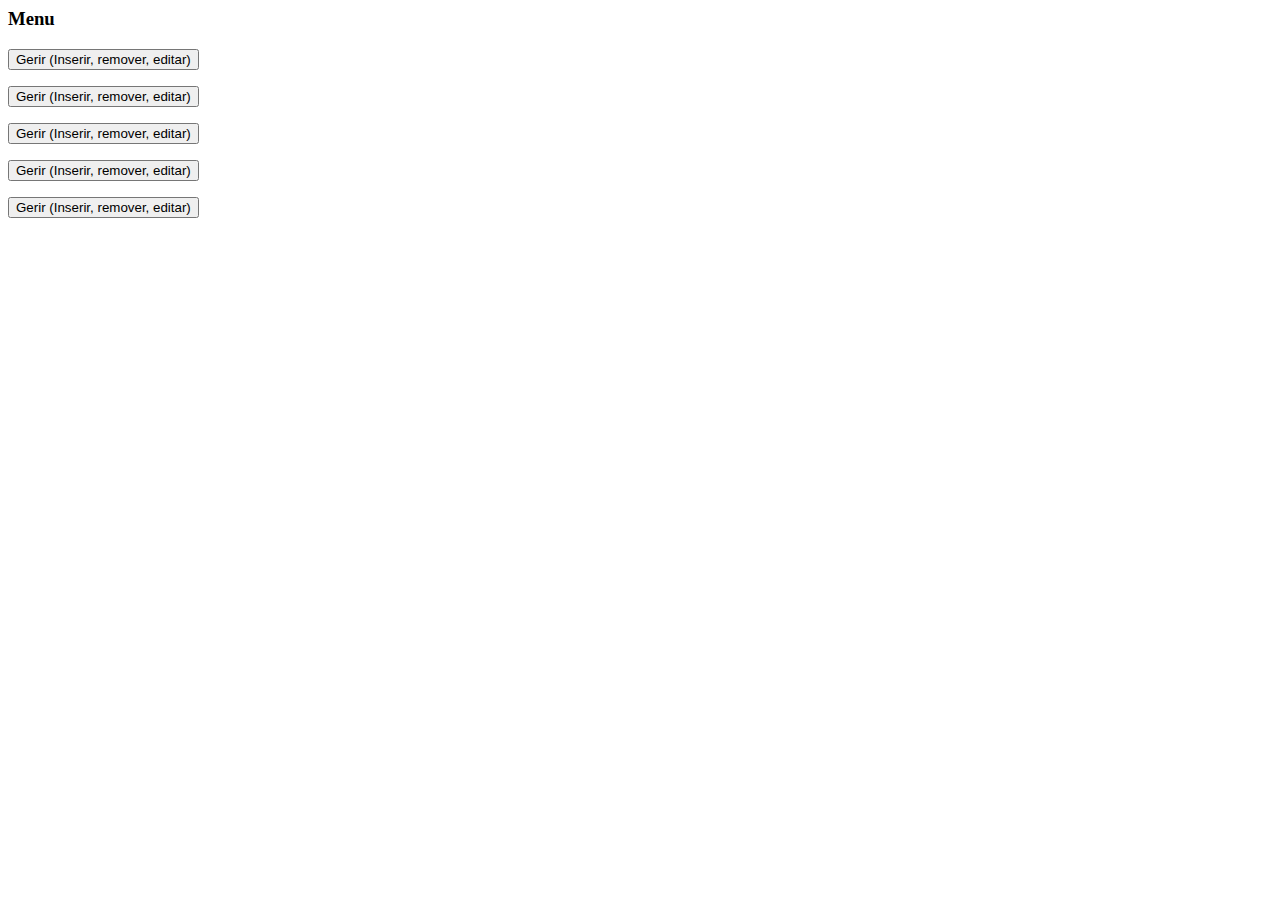
==== web/index.html @ acc0a31d "Added PHP files" ====
<html>
    <body>
        <h3>Menu</h3>

        <div class = "MenuOption">
        	<form action = "gerir.html">
        		<input type="submit" value="Gerir (Inserir, remover, editar)">
        	</form>
    	</div>
        <div class = "MenuOption">
        	<form action = "/Gerir.html">
        		<input type="submit" value="Gerir (Inserir, remover, editar)">
        	</form>
        </div>
        <div class = "MenuOption">
        	<form action = "/Gerir.html">
        		<input type="submit" value="Gerir (Inserir, remover, editar)">
        	</form>
        </div>
        <div class = "MenuOption">
        	<form action = "/Gerir.html">
        		<input type="submit" value="Gerir (Inserir, remover, editar)">
        	</form>
        </div>
        <div class = "MenuOption">
        	<form action = "/Gerir.html">
        		<input type="submit" value="Gerir (Inserir, remover, editar)">
        	</form>
        </div>
        
    </body>
</html>
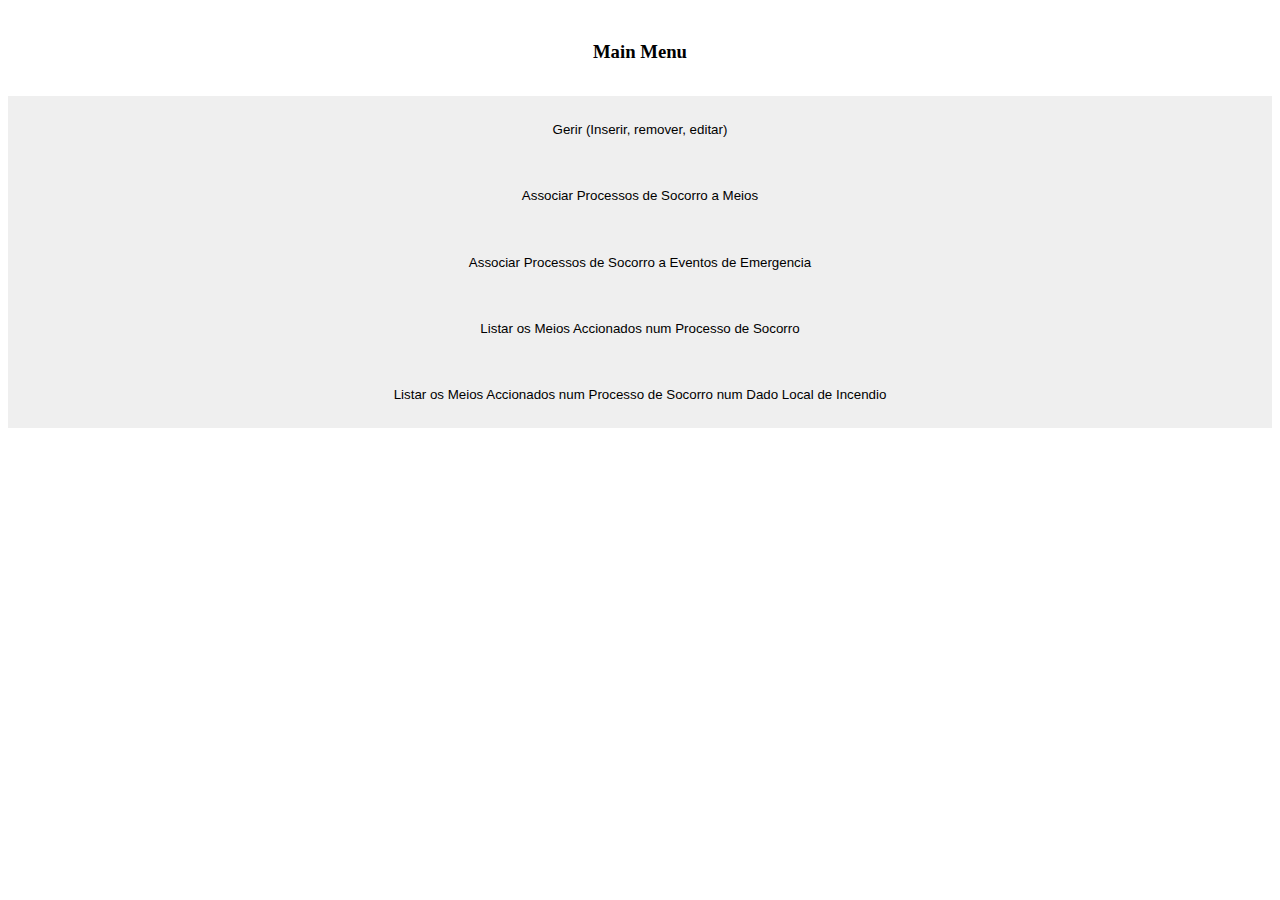
==== commit 1ed6b81f: "Improved interface design" ====
--- a/web/index.html
+++ b/web/index.html
@@ -1,8 +1,44 @@
 <html>
+
+    <head>
+        <link rel="stylesheet" href="styles.css">
+    </head>
+
     <body>
-        <h3>Menu</h3>
+        <div class = "MainTitle"><h3>Main Menu</h3></div>
 
-        <div class = "MenuOption">
+
+        <div id = "MenuHolder">
+            <div class = "MenuOption MainMenuOption">
+                <form action = "gerir.html">
+                    <input class = "MenuButton" type="submit" value="Gerir (Inserir, remover, editar)">
+                </form>
+            </div>
+            <div class = "MenuOption MainMenuOption">
+                <form action = "gerir.html">
+                    <input class = "MenuButton" type="submit" value="Associar Processos de Socorro a Meios">
+                </form>
+            </div>
+            <div class = "MenuOption MainMenuOption">
+                <form action = "gerir.html">
+                    <input class = "MenuButton" type="submit" value="Associar Processos de Socorro a Eventos de Emergencia">
+                </form>
+            </div>
+            <div class = "MenuOption MainMenuOption">
+                <form action = "gerir.php">
+                    <input class = "MenuButton" type="submit" value="Listar os Meios Accionados num Processo de Socorro">
+                </form>
+            </div>
+            <div class = "MenuOption MainMenuOption">
+                <form action = "gerir.php">
+                    <input class = "MenuButton" type="submit" value="Listar os Meios Accionados num Processo de Socorro num Dado Local de Incendio">
+                </form>
+            </div>
+        </div>
+
+
+
+        <!--<div class = "MenuOption">
         	<form action = "gerir.html">
         		<input type="submit" value="Gerir (Inserir, remover, editar)">
         	</form>
@@ -26,7 +62,7 @@
         	<form action = "/Gerir.html">
         		<input type="submit" value="Gerir (Inserir, remover, editar)">
         	</form>
-        </div>
+        </div>-->
         
     </body>
 </html>
--- a/web/styles.css
+++ b/web/styles.css
@@ -0,0 +1,38 @@
+
+.MainTitle {
+	width: 100%;
+
+	height: 10%;
+
+	display: flex;
+
+	align-items: center;
+	justify-content: center;
+}
+
+#MenuHolder {
+	height: 60%;
+
+	background-color: white;
+}
+
+.MenuOption {
+	width: 100%;
+}
+
+.MainMenuOption {
+	height: 12.5%;
+}
+
+.MenuButton {
+	width: 100%;
+
+	height: 100%;
+
+	border: none;
+}
+
+.MenuButton:hover {
+	background-color: white;
+
+}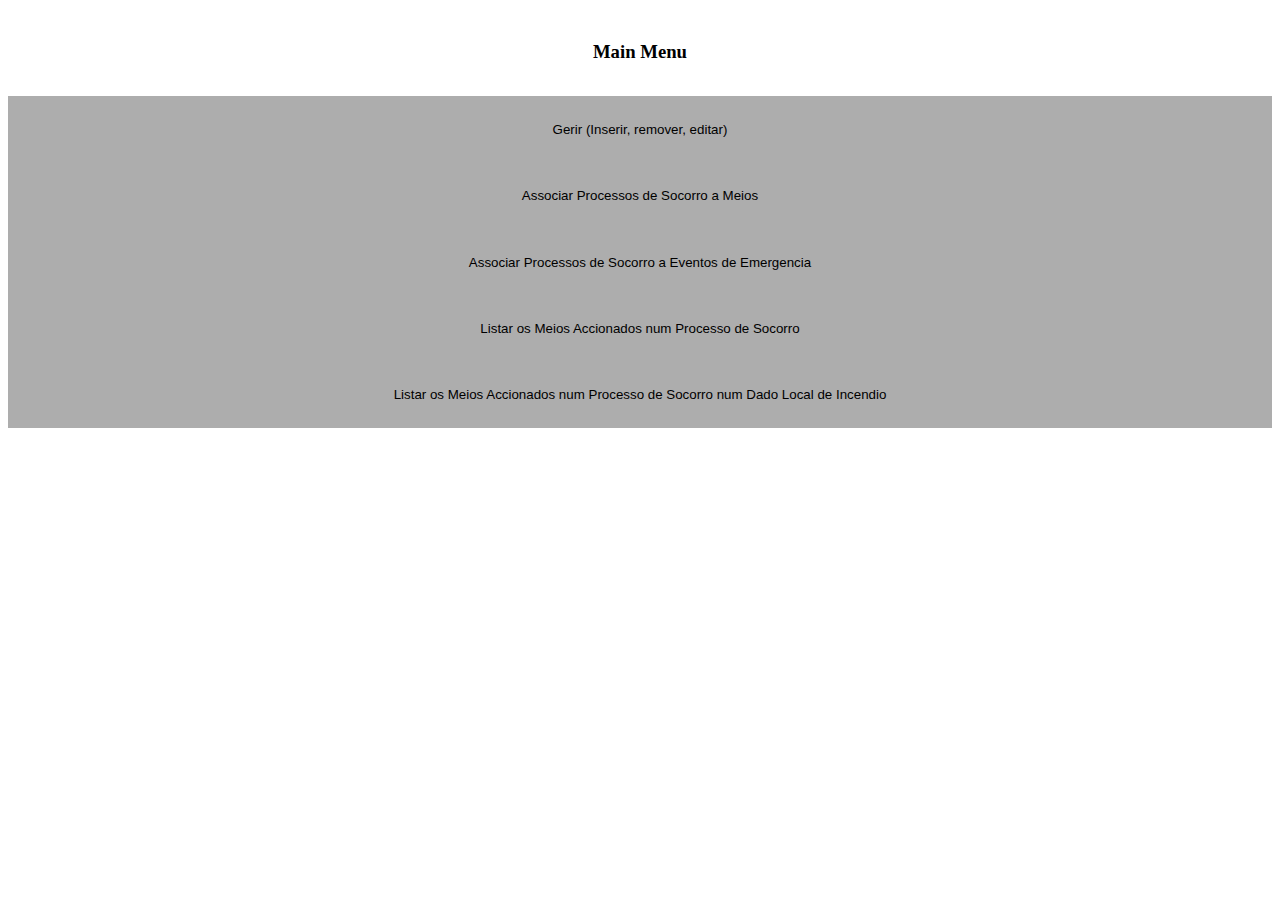
==== commit 9d6c1c79: "Better table design" ====
--- a/web/index.html
+++ b/web/index.html
@@ -7,7 +7,6 @@
     <body>
         <div class = "MainTitle"><h3>Main Menu</h3></div>
 
-
         <div id = "MenuHolder">
             <div class = "MenuOption MainMenuOption">
                 <form action = "gerir.html">
@@ -15,7 +14,7 @@
                 </form>
             </div>
             <div class = "MenuOption MainMenuOption">
-                <form action = "gerir.html">
+                <form action = "accionaProcesso.php">
                     <input class = "MenuButton" type="submit" value="Associar Processos de Socorro a Meios">
                 </form>
             </div>
@@ -35,34 +34,6 @@
                 </form>
             </div>
         </div>
-
-
-
-        <!--<div class = "MenuOption">
-        	<form action = "gerir.html">
-        		<input type="submit" value="Gerir (Inserir, remover, editar)">
-        	</form>
-    	</div>
-        <div class = "MenuOption">
-        	<form action = "/Gerir.html">
-        		<input type="submit" value="Gerir (Inserir, remover, editar)">
-        	</form>
-        </div>
-        <div class = "MenuOption">
-        	<form action = "/Gerir.html">
-        		<input type="submit" value="Gerir (Inserir, remover, editar)">
-        	</form>
-        </div>
-        <div class = "MenuOption">
-        	<form action = "/Gerir.html">
-        		<input type="submit" value="Gerir (Inserir, remover, editar)">
-        	</form>
-        </div>
-        <div class = "MenuOption">
-        	<form action = "/Gerir.html">
-        		<input type="submit" value="Gerir (Inserir, remover, editar)">
-        	</form>
-        </div>-->
         
     </body>
 </html>
--- a/web/styles.css
+++ b/web/styles.css
@@ -30,9 +30,71 @@
 	height: 100%;
 
 	border: none;
+
+	background-color: #adadad;
 }
 
 .MenuButton:hover {
 	background-color: white;
+}
 
-}+.ColumnLeft {
+	position: absolute;
+
+	left: 50px;
+	top: 50px;
+
+	width: calc(50% - 100px);
+}
+
+.ColumnRight {
+	position: absolute;
+
+	right: 50px;
+	top: 50px;
+
+	width: calc(50% - 100px);
+}
+
+.ProcessoSocorro {
+	width: 100%;
+}
+
+.Meio {
+	width: 100%;
+}
+
+.table {
+	border: none;
+}
+
+.tableHeaderCell {
+	border: none;
+	padding: 8px;
+}
+
+.tableHeaderRow {
+	border: none;
+}
+
+.tableRow {
+	border: none;
+}
+
+.tableRow:nth-child(even){
+	background-color: #f2f2f2;
+}
+
+.tableCell {
+	border: none;
+
+	padding: 8px;
+}
+
+.ProcessoSocorroRow:hover {
+	background-color: #4CAF50;
+}
+
+.MeioRow:hover {
+	background-color: #4CAF50;
+}
